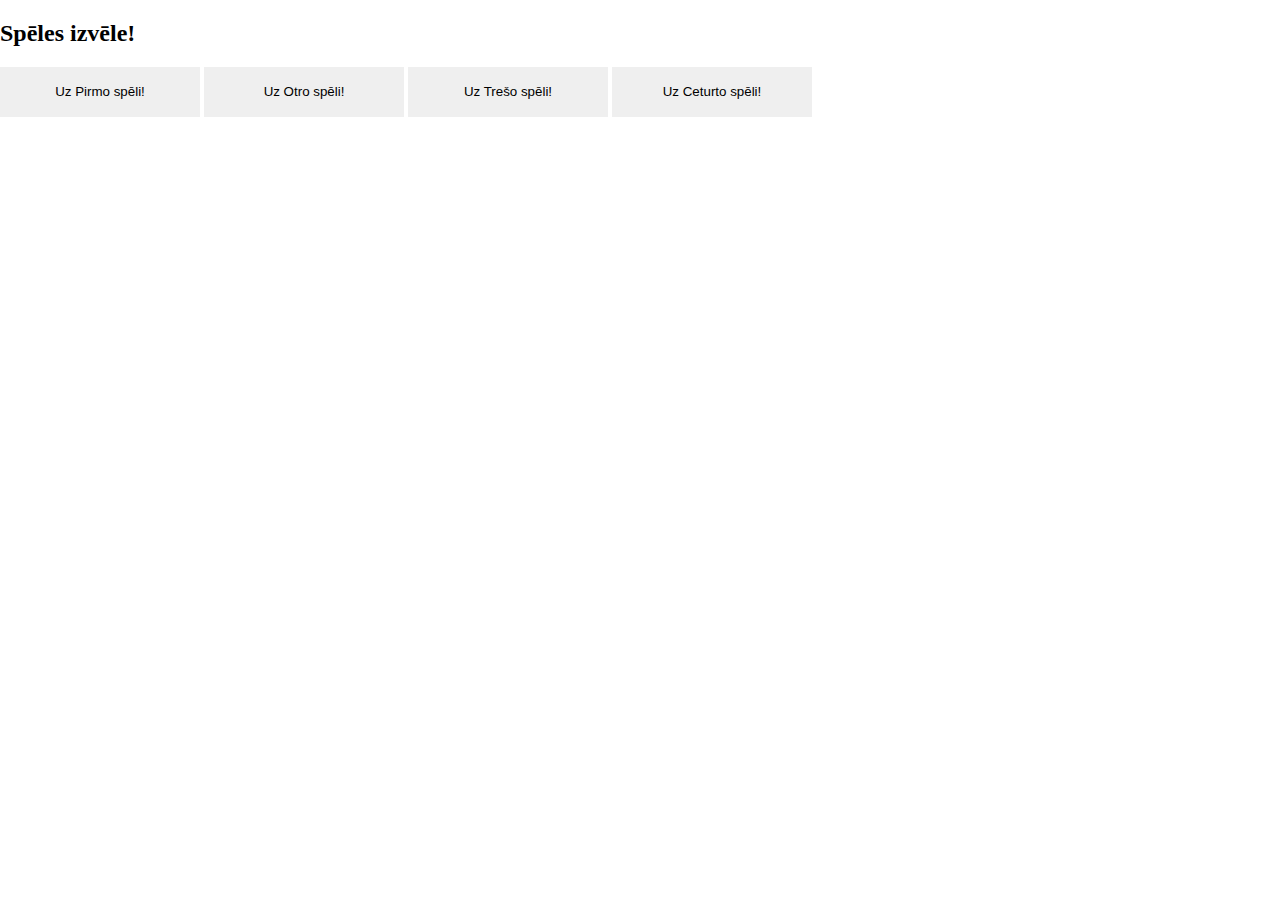
==== Eksamens/index.html @ 6bceacb4 "Add files via upload" ====
<!DOCTYPE html>
<html lang="en">
<head>
    <meta charset="UTF-8">
    <meta name="viewport" content="width=device-width, initial-scale=1.0">
    <title>Spēles izvēle</title>
    <link rel="stylesheet" href="style.css">
</head>
<body>
    <h2>Spēles izvēle!</h2>
    <button type="button" onclick="location.href='games/game1.html'">Uz Pirmo spēli! </button>
    <button type="button" onclick="location.href='games/game2.html'">Uz Otro spēli! </button>
    <button type="button" onclick="location.href='games/game3.html'">Uz Trešo spēli! </button>
    <button type="button" onclick="location.href='games/game4.html'">Uz Ceturto spēli! </button>
</body>
</html>
---- Eksamens/style.css ----
body{
    padding: 0;
    margin: 0;
    background-color: white;
}
button{
    background-color: blanchedalmondblack;
    border: none;
    height: 50px;
    width: 200px; 
}
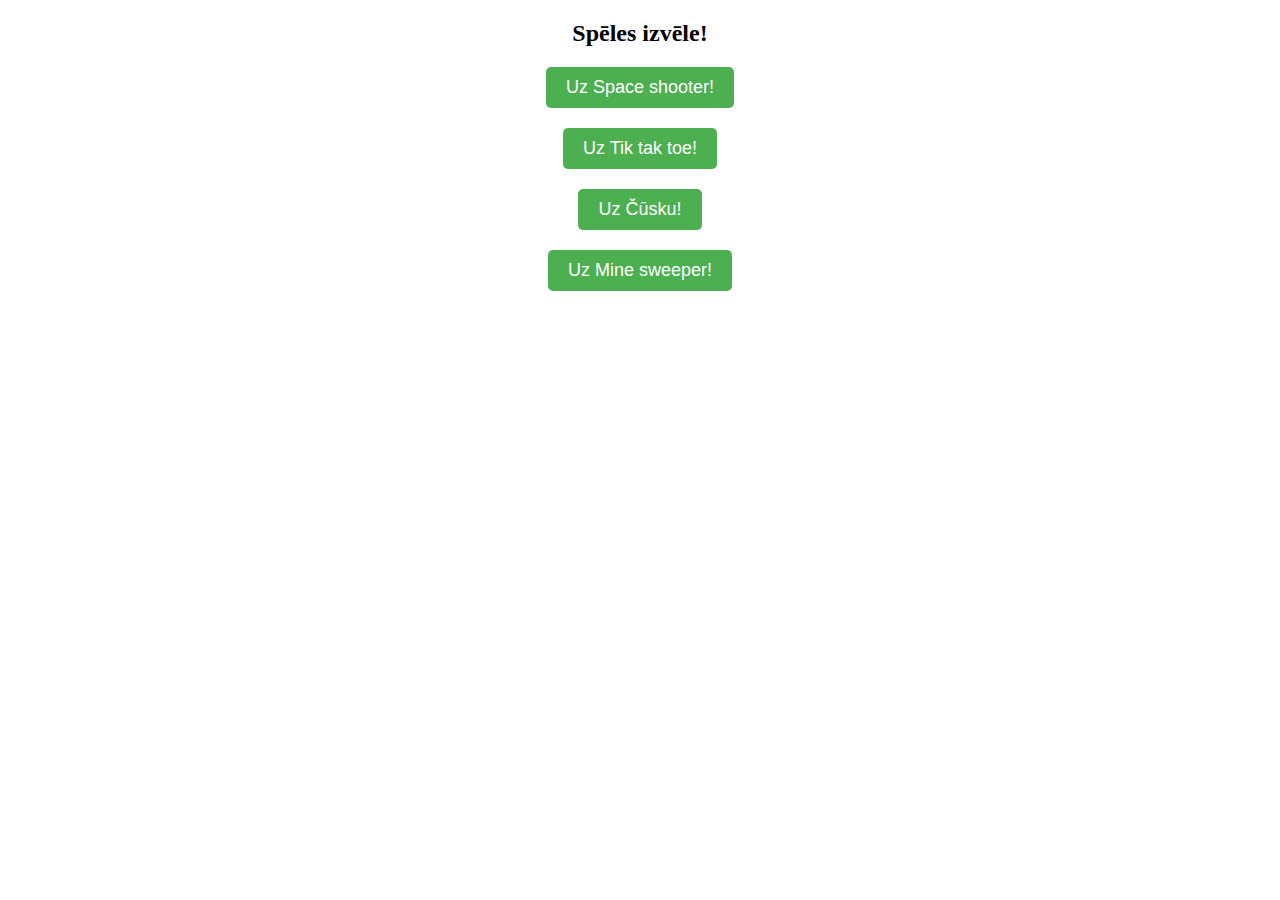
==== commit 9daf61f0: "Add files via upload" ====
--- a/Eksamens/index.html
+++ b/Eksamens/index.html
@@ -8,9 +8,10 @@
 </head>
 <body>
     <h2>Spēles izvēle!</h2>
-    <button type="button" onclick="location.href='games/game1.html'">Uz Pirmo spēli! </button>
-    <button type="button" onclick="location.href='games/game2.html'">Uz Otro spēli! </button>
-    <button type="button" onclick="location.href='games/game3.html'">Uz Trešo spēli! </button>
-    <button type="button" onclick="location.href='games/game4.html'">Uz Ceturto spēli! </button>
+    <button type="button" onclick="location.href='games/game1/game1.html'">Uz Space shooter! </button>
+    <button type="button" onclick="location.href='games/game2/game2.html'">Uz Tik tak toe! </button>
+    <button type="button" onclick="location.href='games/game3/game3.html'">Uz Čūsku! </button>
+    <button type="button" onclick="location.href='games/game4/game4.html'">Uz Mine sweeper! </button>
+ 
 </body>
 </html>--- a/Eksamens/style.css
+++ b/Eksamens/style.css
@@ -1,11 +1,19 @@
 body{
     padding: 0;
     margin: 0;
-    background-color: white;
+    background-color: rgb(255, 255, 255);
 }
-button{
-    background-color: blanchedalmondblack;
+button {
+    background-color: #4CAF50;
+    color: white;
+    display: block;
+    margin: auto;
+    padding: 10px 20px;
     border: none;
-    height: 50px;
-    width: 200px; 
-}+    border-radius: 5px;
+    cursor: pointer;
+    font-size: 18px;
+    margin-top: 20px;
+}
+
+h2{text-align: center;}